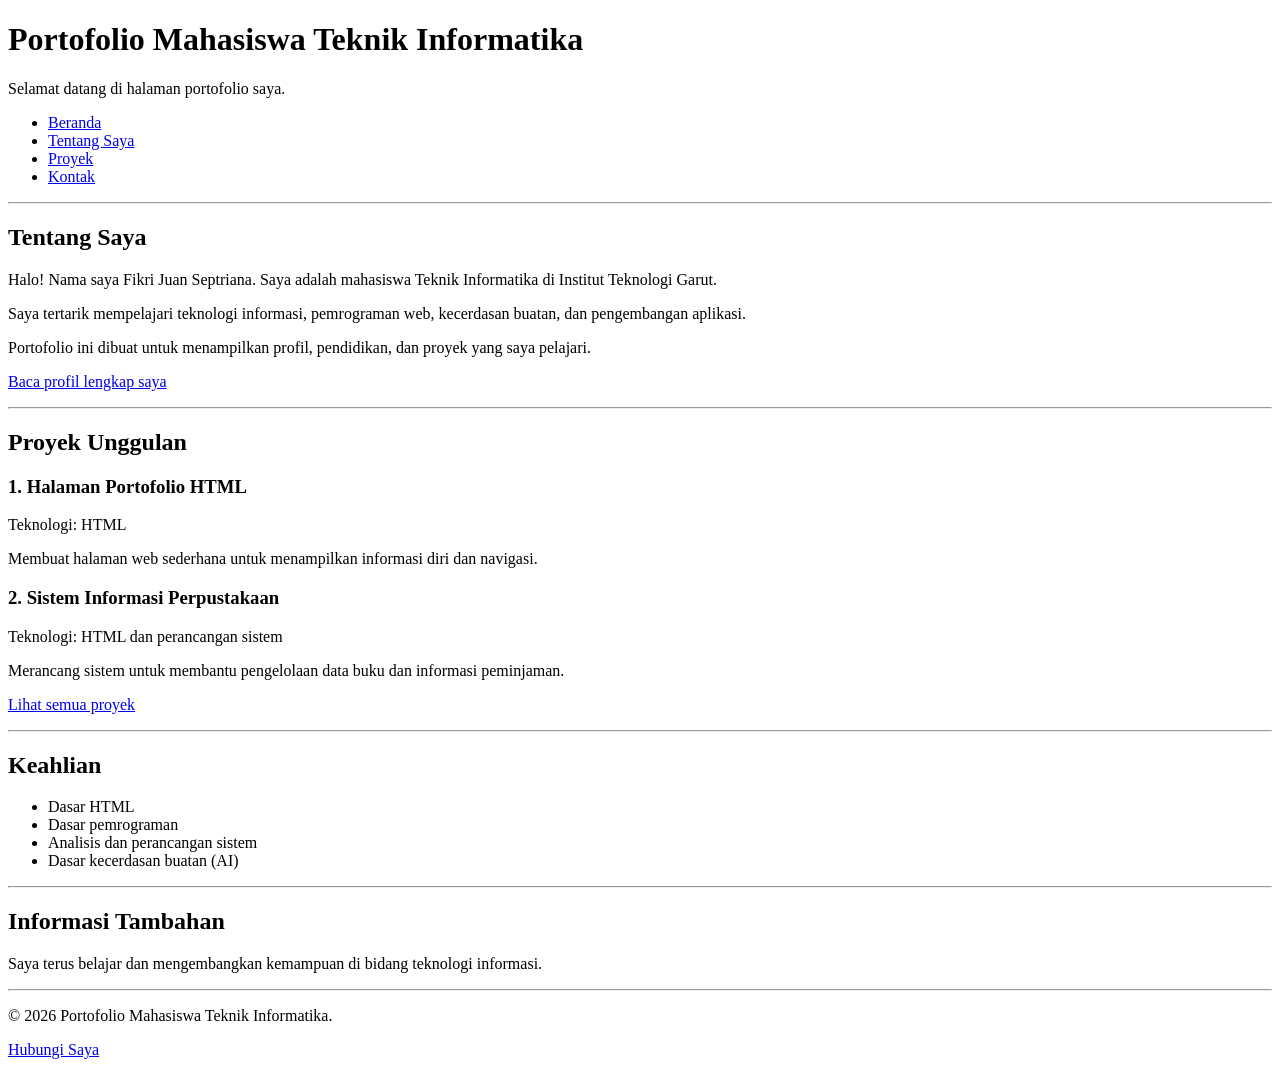
==== Pertemuan_2/tugas_2/index.html @ 756e41a4 "Menambahkan proyek portofolio" ====
<!DOCTYPE html>
<html lang="id">
<head>
    <meta charset="UTF-8">
    <meta name="viewport" content="width=device-width, initial-scale=1.0">
    <title>Portofolio Mahasiswa</title>
</head>
<body>

    <header>
        <h1>Portofolio Mahasiswa Teknik Informatika</h1>
        <p>Selamat datang di halaman portofolio saya.</p>

        <nav>
            <ul>
                <li><a href="index.html">Beranda</a></li>
                <li><a href="resume.html">Tentang Saya</a></li>
                <li><a href="project.html">Proyek</a></li>
                <li><a href="kontak.html">Kontak</a></li>
            </ul>
        </nav>
    </header>

    <hr>

    <main>
        <section id="tentang">
            <h2>Tentang Saya</h2>
            <p>
                Halo! Nama saya Fikri Juan Septriana.
                Saya adalah mahasiswa Teknik Informatika
                di Institut Teknologi Garut.
            </p>
            <p>
                Saya tertarik mempelajari teknologi informasi,
                pemrograman web, kecerdasan buatan, dan
                pengembangan aplikasi.
            </p>
            <p>
                Portofolio ini dibuat untuk menampilkan
                profil, pendidikan, dan proyek yang saya pelajari.
            </p>
            <p><a href="resume.html">Baca profil lengkap saya</a></p>
        </section>

        <hr>

        <section id="proyek">
            <h2>Proyek Unggulan</h2>

            <article>
                <h3>1. Halaman Portofolio HTML</h3>
                <p>Teknologi: HTML</p>
                <p>
                    Membuat halaman web sederhana untuk
                    menampilkan informasi diri dan navigasi.
                </p>
            </article>

            <article>
                <h3>2. Sistem Informasi Perpustakaan</h3>
                <p>Teknologi: HTML dan perancangan sistem</p>
                <p>
                    Merancang sistem untuk membantu pengelolaan
                    data buku dan informasi peminjaman.
                </p>
            </article>

            <p><a href="project.html">Lihat semua proyek</a></p>
        </section>

        <hr>

        <section id="keahlian">
            <h2>Keahlian</h2>
            <ul>
                <li>Dasar HTML</li>
                <li>Dasar pemrograman</li>
                <li>Analisis dan perancangan sistem</li>
                <li>Dasar kecerdasan buatan (AI)</li>
            </ul>
        </section>

        <hr>

        <aside>
            <h2>Informasi Tambahan</h2>
            <p>
                Saya terus belajar dan mengembangkan
                kemampuan di bidang teknologi informasi.
            </p>
        </aside>
    </main>

    <hr>

    <footer>
        <p>&copy; 2026 Portofolio Mahasiswa Teknik Informatika.</p>
        <p><a href="kontak.html">Hubungi Saya</a></p>
    </footer>

</body>
</html>
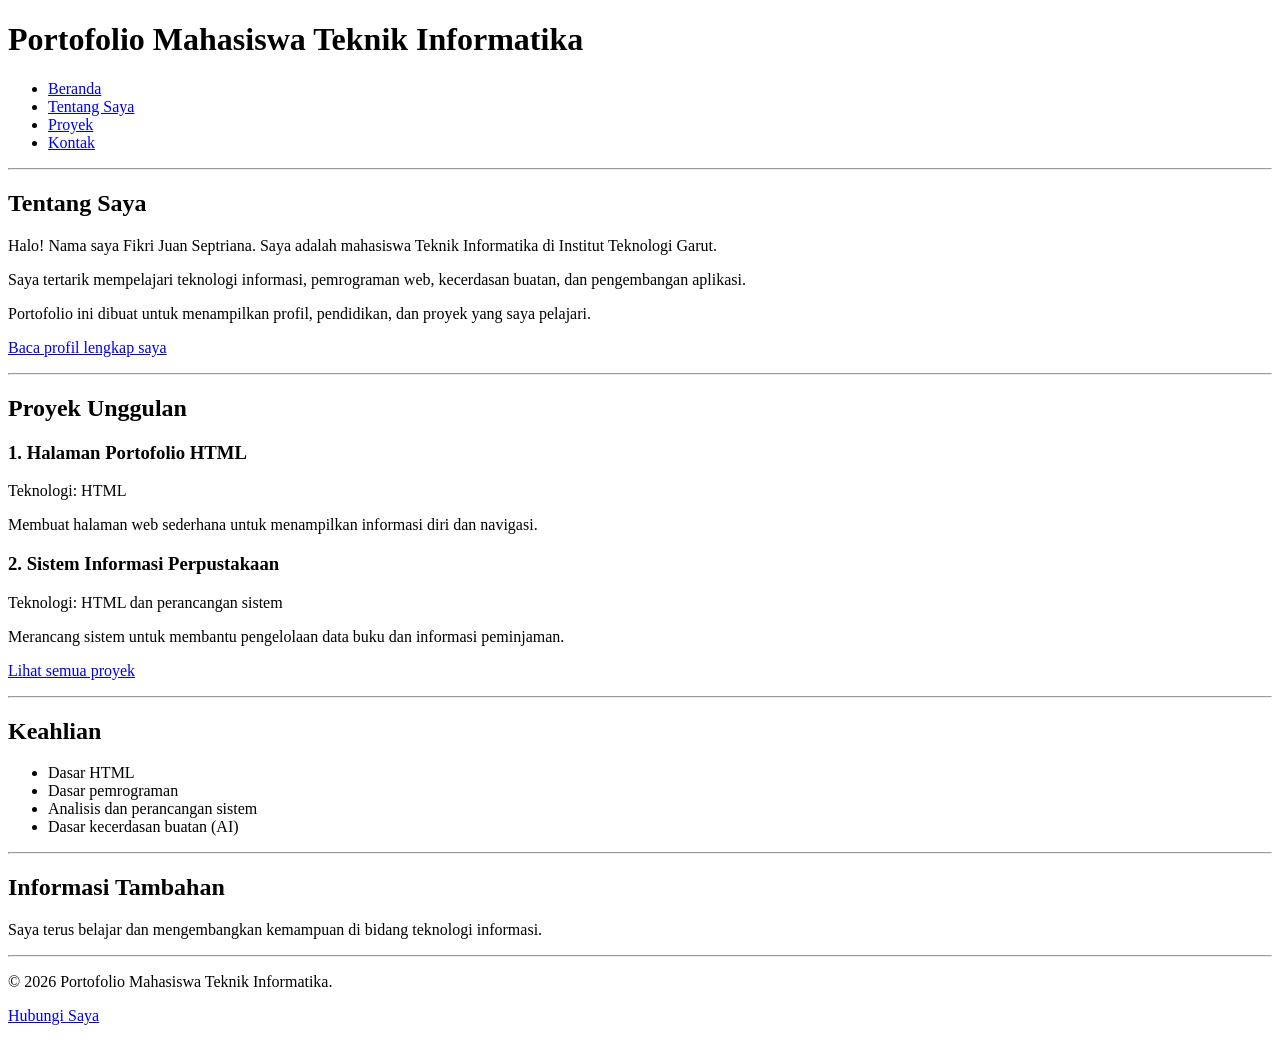
==== commit 8654f785: "Menyelesaikan praktik modul 4 logika javascript & integrasi DOM" ====
--- a/Pertemuan_2/tugas_2/index.html
+++ b/Pertemuan_2/tugas_2/index.html
@@ -5,12 +5,12 @@
     <meta charset="UTF-8">
     <meta name="viewport" content="width=device-width, initial-scale=1.0">
     <title>Portofolio Mahasiswa</title>
+    <link rel="stylesheet" href="styles.css">
 </head>
 <body>
 
     <header>
         <h1>Portofolio Mahasiswa Teknik Informatika</h1>
-        <p>Selamat datang di halaman portofolio saya.</p>
 
         <nav>
             <ul>
